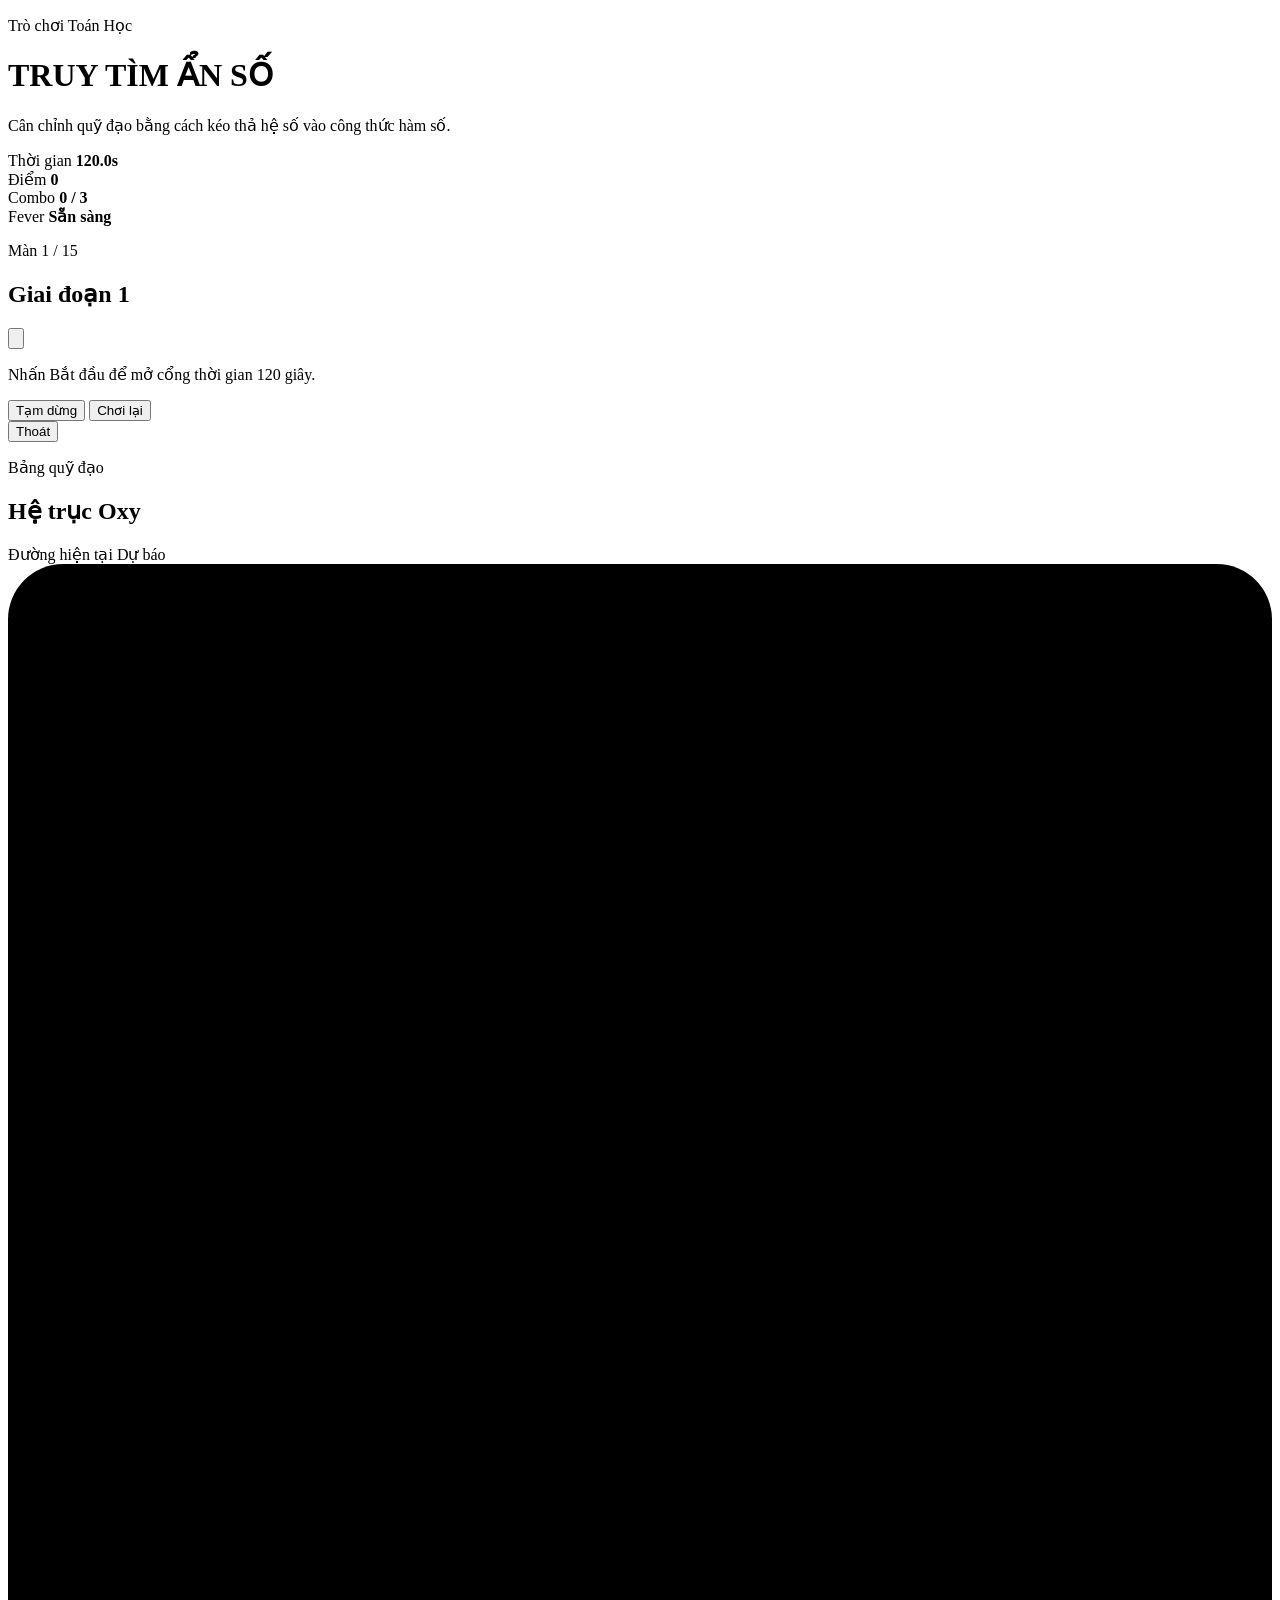
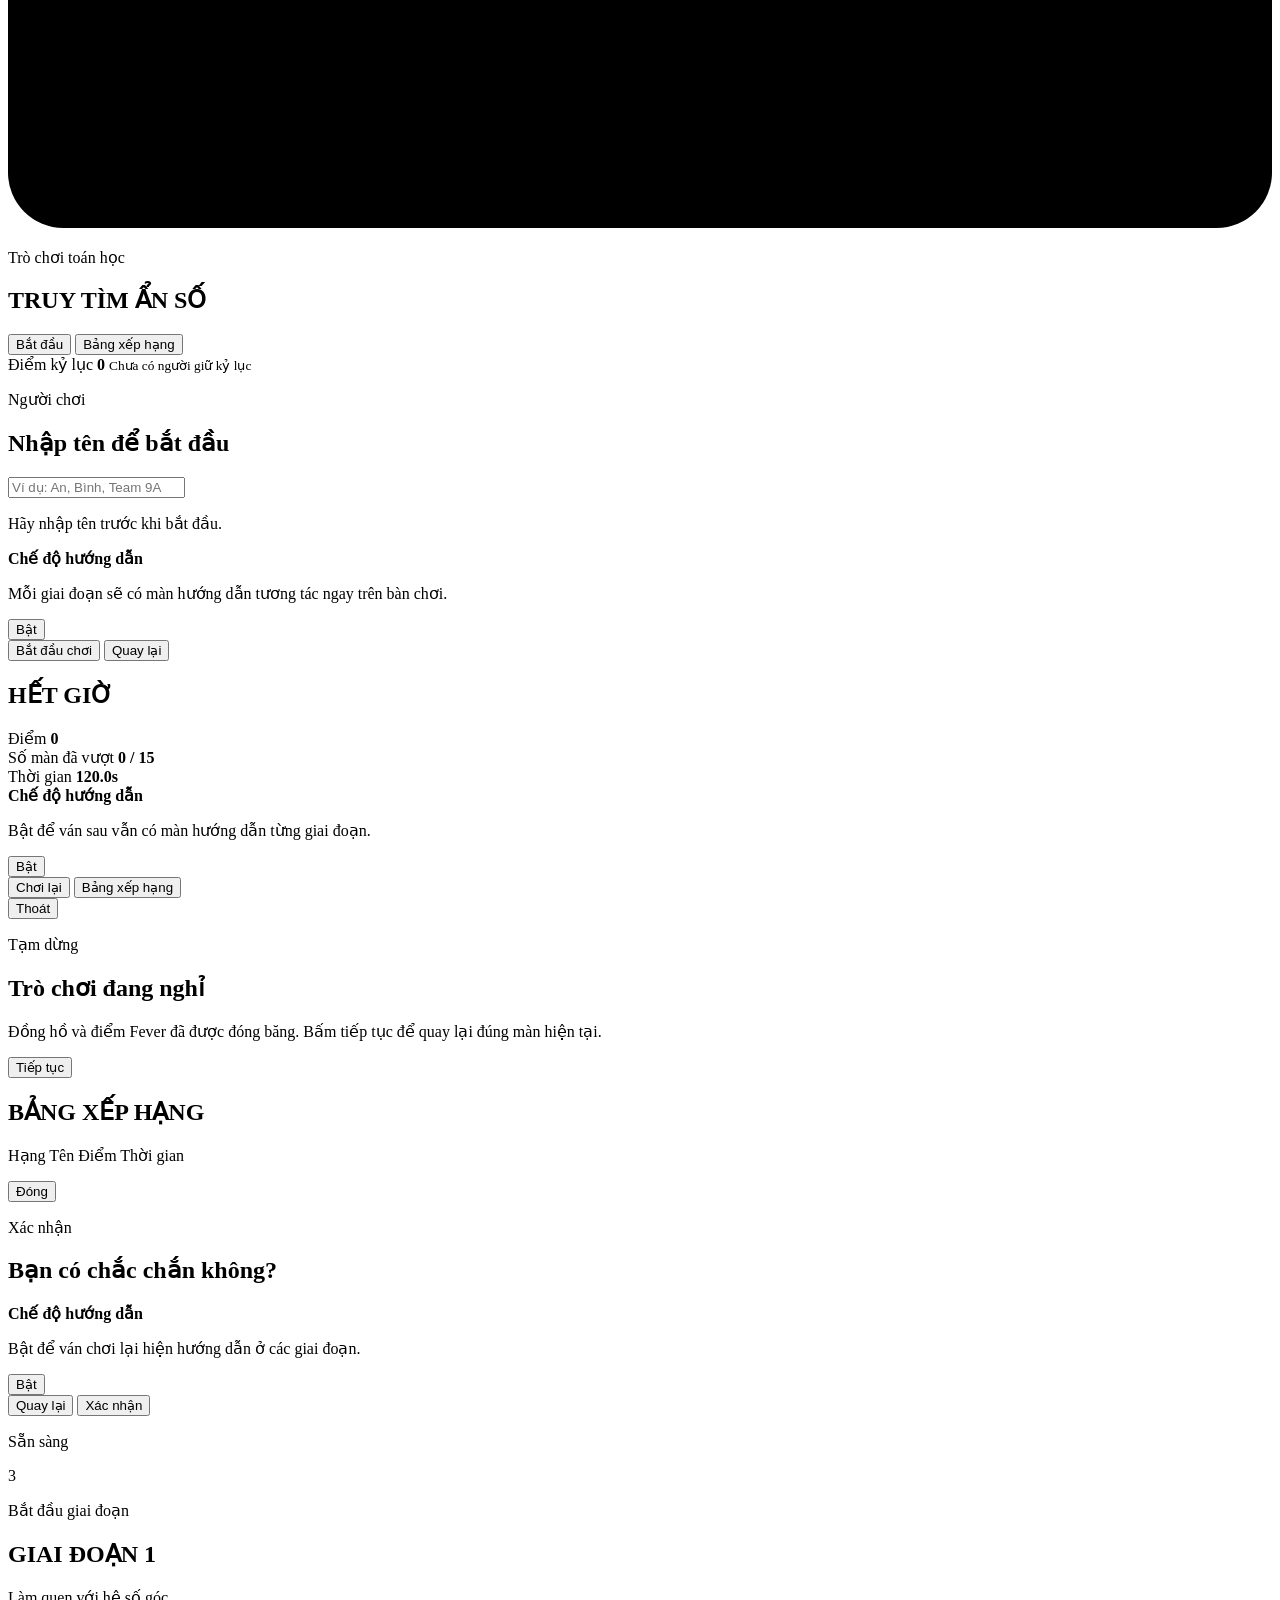
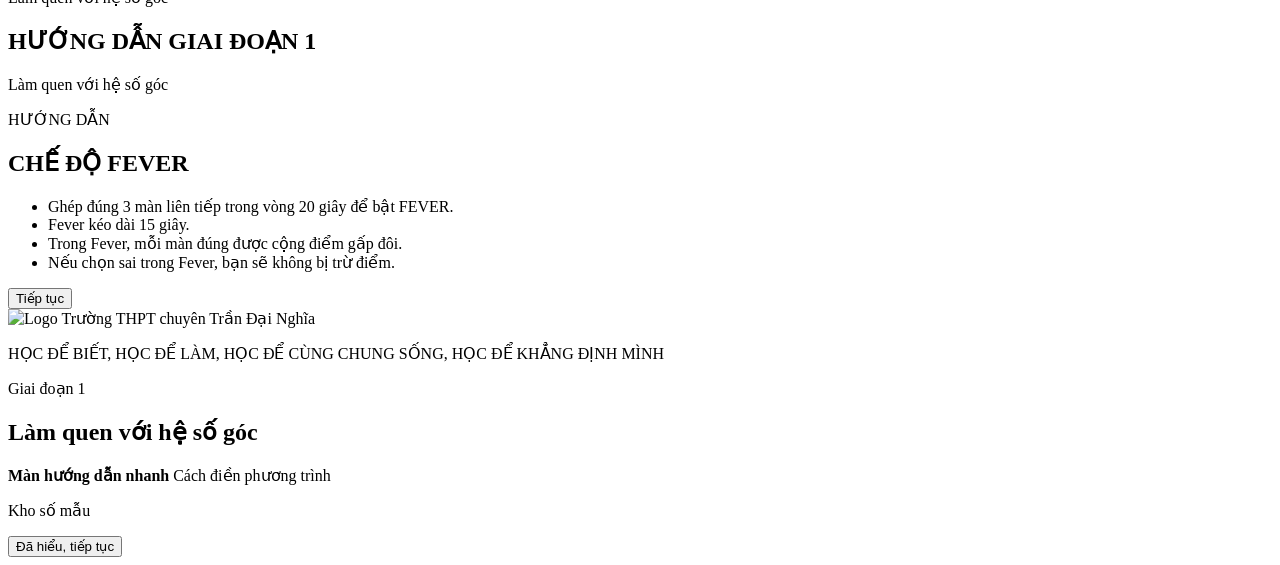
==== Dang/index.html @ ca114b45 "Update tutorial and instructional text in HTML" ====
<!DOCTYPE html>
<html lang="vi">
<head>
  <meta charset="UTF-8">
  <meta name="viewport" content="width=device-width, initial-scale=1.0">
  <title>Truy tìm ẩn số</title>
  <link rel="stylesheet" href="styles.css">
</head>
<body>
  <div class="app-shell" id="app">
    <header class="topbar">
      <div class="brand">
        <p class="eyebrow">Trò chơi Toán Học</p>
        <h1>TRUY TÌM ẨN SỐ</h1>
        <p class="subtitle">Cân chỉnh quỹ đạo bằng cách kéo thả hệ số vào công thức hàm số.</p>
      </div>

      <div class="hud">
        <div class="hud-card">
          <span class="hud-label">Thời gian</span>
          <strong id="timeValue">120.0s</strong>
        </div>
        <div class="hud-card">
          <span class="hud-label">Điểm</span>
          <strong id="scoreValue">0</strong>
        </div>
        <div class="hud-card">
          <span class="hud-label">Combo</span>
          <strong id="comboValue">0 / 3</strong>
        </div>
        <div class="hud-card fever-card" id="feverCard">
          <span class="hud-label">Fever</span>
          <strong id="feverValue">Sẵn sàng</strong>
        </div>
      </div>
    </header>

    <main class="game-layout">
      <section class="control-panel">
        <div class="panel-card formula-card">
          <div class="section-head">
            <p class="section-kicker" id="levelBadge">Màn 1 / 15</p>
            <h2 id="stageTitle">Giai đoạn 1</h2>
          </div>

          <p class="instruction" id="levelInstruction"></p>

          <div class="formula-board">
            <div class="formula-area" id="formulaArea" aria-live="polite"></div>
            <button class="secondary-btn formula-reset-btn" id="resetBtn" type="button" aria-label="Reset hàm số">
              <svg class="reset-icon" viewBox="0 0 100 100" aria-hidden="true">
                <circle cx="50" cy="50" r="46" class="reset-icon-disc" />
                <path d="M68 24A31 31 0 0 0 22 45" class="reset-icon-arc" />
                <path d="M17 31L12 57 37 45Z" class="reset-icon-head" />
                <path d="M32 76A31 31 0 0 0 78 55" class="reset-icon-arc" />
                <path d="M83 69L88 43 63 55Z" class="reset-icon-head" />
              </svg>
            </button>
          </div>

          <p class="status-line" id="statusLine">Nhấn Bắt đầu để mở cổng thời gian 120 giây.</p>
        </div>

        <div class="panel-card palette-card">
          <div class="palette-grid" id="palette" aria-label="Các số để kéo thả"></div>
        </div>

        <div class="side-actions" aria-label="Điều khiển trò chơi">
          <div class="side-actions-row">
            <button class="secondary-btn side-action-btn" id="pauseBtn" type="button">Tạm dừng</button>
            <button class="secondary-btn side-action-btn" id="gameRestartBtn" type="button">Chơi lại</button>
          </div>
          <button class="secondary-btn side-action-btn danger-btn" id="homeBtn" type="button">Thoát</button>
        </div>
      </section>

      <section class="graph-panel">
        <div class="graph-header">
          <div>
            <p class="section-kicker">Bảng quỹ đạo</p>
            <h2>Hệ trục Oxy</h2>
          </div>
          <div class="graph-legend">
            <span><i class="legend-swatch current"></i>Đường hiện tại</span>
            <span><i class="legend-swatch preview"></i>Dự báo</span>
          </div>
        </div>

        <div class="graph-frame">
          <svg id="graph" viewBox="0 0 640 640" role="img" aria-label="Đồ thị hàm số">
            <defs>
              <clipPath id="graphClip">
                <rect x="0" y="0" width="640" height="640" rx="28"></rect>
              </clipPath>
            </defs>
            <rect class="graph-backdrop" x="0" y="0" width="640" height="640" rx="28"></rect>
            <g id="gridLayer" clip-path="url(#graphClip)"></g>
            <g id="decorLayer" clip-path="url(#graphClip)"></g>
            <path id="previewPath" class="preview-path" clip-path="url(#graphClip)"></path>
            <path id="curvePath" class="curve-path" clip-path="url(#graphClip)"></path>
          </svg>
        </div>
      </section>
    </main>
  </div>

  <div class="score-banner" id="scoreBanner" aria-live="polite"></div>

  <div class="overlay is-visible" id="startOverlay" aria-hidden="false">
    <div class="overlay-card start-screen large-overlay-card">
      <p class="section-kicker">Trò chơi toán học</p>
      <h2>TRUY TÌM ẨN SỐ</h2>

      <div class="start-layout">
        <div class="start-actions">
          <button class="primary-btn long-btn" id="startBtn" type="button">Bắt đầu</button>
          <button class="secondary-btn long-btn" id="leaderboardBtn" type="button">Bảng xếp hạng</button>
        </div>

        <div class="hero-stats">
          <div class="hero-stat-card">
            <span>Điểm kỷ lục</span>
            <strong id="recordScore">0</strong>
            <small id="recordOwner">Chưa có người giữ kỷ lục</small>
          </div>
        </div>
      </div>
    </div>
  </div>

  <div class="overlay" id="nameOverlay" aria-hidden="true">
    <div class="overlay-card name-screen large-overlay-card centered-overlay">
      <p class="section-kicker">Người chơi</p>
      <h2>Nhập tên để bắt đầu</h2>

      <input class="name-input" id="playerNameInput" type="text" maxlength="24" autocomplete="nickname" placeholder="Ví dụ: An, Bình, Team 9A">
      <p class="input-error" id="nameError">Hãy nhập tên trước khi bắt đầu.</p>

      <div class="tutorial-toggle-card" aria-label="Chế độ hướng dẫn">
        <div class="tutorial-toggle-copy">
          <strong>Chế độ hướng dẫn</strong>
          <p id="tutorialModeHint">Mỗi giai đoạn sẽ có màn hướng dẫn tương tác ngay trên bàn chơi.</p>
        </div>
        <button class="tutorial-toggle-btn" id="tutorialModeBtn" type="button" aria-pressed="true" aria-label="Tắt chế độ hướng dẫn">Bật</button>
      </div>

      <div class="overlay-actions stacked-buttons">
        <button class="primary-btn long-btn" id="confirmStartBtn" type="button">Bắt đầu chơi</button>
        <button class="secondary-btn long-btn" id="nameBackBtn" type="button">Quay lại</button>
      </div>
    </div>
  </div>

  <div class="overlay" id="endOverlay" aria-hidden="true">
    <div class="overlay-card end-screen large-overlay-card centered-overlay">
      <h2 id="endTitle">HẾT GIỜ</h2>
      <p id="endSummary"></p>
      <div class="end-stats">
        <div>
          <span>Điểm</span>
          <strong id="finalScore">0</strong>
        </div>
        <div>
          <span>Số màn đã vượt</span>
          <strong id="finalSolved">0 / 15</strong>
        </div>
        <div>
          <span>Thời gian</span>
          <strong id="finalTime">120.0s</strong>
        </div>
      </div>
      <div class="tutorial-toggle-card end-tutorial-toggle" aria-label="Chế độ hướng dẫn sau ván chơi">
        <div class="tutorial-toggle-copy">
          <strong>Chế độ hướng dẫn</strong>
          <p id="endTutorialModeHint">Bật để ván sau vẫn có màn hướng dẫn từng giai đoạn.</p>
        </div>
        <button class="tutorial-toggle-btn" id="endTutorialModeBtn" type="button" aria-pressed="true" aria-label="Tắt chế độ hướng dẫn">Bật</button>
      </div>
      <div class="overlay-actions end-actions">
        <div class="end-actions-row">
          <button class="primary-btn long-btn" id="restartBtn" type="button">Chơi lại</button>
          <button class="secondary-btn long-btn" id="endLeaderboardBtn" type="button">Bảng xếp hạng</button>
        </div>
        <button class="secondary-btn long-btn danger-btn" id="endExitBtn" type="button">Thoát</button>
      </div>
    </div>
  </div>

  <div class="overlay" id="pauseOverlay" aria-hidden="true">
    <div class="overlay-card pause-screen centered-overlay">
      <p class="section-kicker">Tạm dừng</p>
      <h2>Trò chơi đang nghỉ</h2>
      <p>Đồng hồ và điểm Fever đã được đóng băng. Bấm tiếp tục để quay lại đúng màn hiện tại.</p>
      <button class="primary-btn" id="resumeBtn" type="button">Tiếp tục</button>
    </div>
  </div>

  <div class="overlay leaderboard-overlay" id="leaderboardOverlay" aria-hidden="true">
    <div class="overlay-card leaderboard-screen large-overlay-card centered-overlay">
      <h2>BẢNG XẾP HẠNG</h2>
      <div class="leaderboard-head" aria-hidden="true">
        <span>Hạng</span>
        <span>Tên</span>
        <span>Điểm</span>
        <span>Thời gian</span>
      </div>
      <ol class="leaderboard-list" id="leaderboardList"></ol>
      <div class="overlay-actions">
        <button class="secondary-btn" id="closeLeaderboardBtn" type="button">Đóng</button>
      </div>
    </div>
  </div>

  <div class="overlay" id="confirmOverlay" aria-hidden="true">
    <div class="overlay-card confirm-screen large-overlay-card centered-overlay">
      <p class="section-kicker" id="confirmKicker">Xác nhận</p>
      <h2 id="confirmTitle">Bạn có chắc chắn không?</h2>
      <p id="confirmMessage"></p>
      <div class="tutorial-toggle-card confirm-tutorial-toggle is-hidden" id="confirmTutorialToggleCard" aria-label="Chế độ hướng dẫn khi chơi lại">
        <div class="tutorial-toggle-copy">
          <strong>Chế độ hướng dẫn</strong>
          <p id="confirmTutorialModeHint">Bật để ván chơi lại hiện hướng dẫn ở các giai đoạn.</p>
        </div>
        <button class="tutorial-toggle-btn" id="confirmTutorialModeBtn" type="button" aria-pressed="true" aria-label="Tắt chế độ hướng dẫn">Bật</button>
      </div>
      <div class="overlay-actions confirm-actions">
        <button class="secondary-btn long-btn" id="confirmCancelBtn" type="button">Quay lại</button>
        <button class="primary-btn long-btn" id="confirmAcceptBtn" type="button">Xác nhận</button>
      </div>
    </div>
  </div>

  <div class="overlay countdown-overlay" id="countdownOverlay" aria-hidden="true">
    <div class="countdown-card">
      <p class="section-kicker">Sẵn sàng</p>
      <div class="countdown-number" id="countdownValue">3</div>
      <p class="countdown-name" id="countdownName"></p>
    </div>
  </div>

  <div class="overlay stage-intro-overlay" id="stageIntroOverlay" aria-hidden="true">
    <div class="stage-intro-card">
      <p class="section-kicker">Bắt đầu giai đoạn</p>
      <h2 id="stageIntroTitle">GIAI ĐOẠN 1</h2>
      <p class="stage-intro-subtitle" id="stageIntroSubtitle">Làm quen với hệ số góc</p>
      <p class="stage-intro-lead" id="stageIntroLead"></p>
    </div>
  </div>

  <div class="overlay tutorial-stage-banner-overlay" id="tutorialStageBannerOverlay" aria-hidden="true">
    <div class="tutorial-stage-banner">
      <h2 id="tutorialStageBannerTitle">HƯỚNG DẪN GIAI ĐOẠN 1</h2>
      <p id="tutorialStageBannerSubtitle">Làm quen với hệ số góc</p>
    </div>
  </div>

  <div class="overlay fever-info-overlay" id="feverInfoOverlay" aria-hidden="true">
    <div class="overlay-card fever-info-card large-overlay-card centered-overlay">
      <p class="section-kicker">HƯỚNG DẪN</p>
      <h2>CHẾ ĐỘ FEVER</h2>
      <p class="fever-info-lead" id="feverInfoLead"></p>
      <ul class="overlay-list fever-info-list">
        <li id="feverInfoTrigger">Ghép đúng 3 màn liên tiếp trong vòng 20 giây để bật FEVER.</li>
        <li id="feverInfoDuration">Fever kéo dài 15 giây.</li>
        <li>Trong Fever, mỗi màn đúng được cộng điểm gấp đôi.</li>
        <li>Nếu chọn sai trong Fever, bạn sẽ không bị trừ điểm.</li>
      </ul>
      <div class="overlay-actions">
        <button class="primary-btn long-btn" id="feverInfoContinueBtn" type="button">Tiếp tục</button>
      </div>
    </div>
  </div>

  <div class="tutorial-hint-layer" id="tutorialHintLayer" aria-hidden="true">
    <div class="tutorial-hint-bubble" id="tutorialHintBubble">
      <span id="tutorialHintText"></span>
    </div>
    <div class="tutorial-hint-ghost" id="tutorialHintGhost" aria-hidden="true"></div>
  </div>

  <div class="screen-flash-overlay" id="screenFlashOverlay" aria-hidden="true"></div>

  <aside class="school-banner" aria-label="Thông điệp giáo dục">
    <img
      class="school-banner__logo"
      src="tran-dai-nghia-logo.png"
      alt="Logo Trường THPT chuyên Trần Đại Nghĩa"
    >
    <p class="school-banner__text">HỌC ĐỂ BIẾT, HỌC ĐỂ LÀM, HỌC ĐỂ CÙNG CHUNG SỐNG, HỌC ĐỂ KHẲNG ĐỊNH MÌNH</p>
  </aside>

  <div class="overlay tutorial-overlay" id="tutorialOverlay" aria-hidden="true">
    <div class="overlay-card tutorial-screen large-overlay-card">
      <p class="section-kicker" id="tutorialStageKicker">Giai đoạn 1</p>
      <h2 id="tutorialTitle">Làm quen với hệ số góc</h2>
      <p class="tutorial-lead" id="tutorialLead"></p>

      <div class="tutorial-demo-card">
        <div class="tutorial-demo-head">
          <strong>Màn hướng dẫn nhanh</strong>
          <span id="tutorialFormulaLabel">Cách điền phương trình</span>
        </div>

        <div class="tutorial-playground" id="tutorialPlayground">
          <div class="tutorial-callout" id="tutorialCallout">
            <span id="tutorialCalloutText"></span>
          </div>

          <div class="formula-board tutorial-formula-board">
            <div class="formula-area tutorial-formula-area" id="tutorialFormulaArea"></div>
          </div>

          <div class="tutorial-palette-wrap">
            <p class="tutorial-palette-label">Kho số mẫu</p>
            <div class="palette-grid tutorial-palette" id="tutorialPalette" aria-hidden="true"></div>
          </div>

          <div class="tutorial-ghost-chip" id="tutorialGhostChip" aria-hidden="true"></div>
        </div>
      </div>

      <div class="overlay-actions">
        <button class="primary-btn long-btn" id="tutorialContinueBtn" type="button">Đã hiểu, tiếp tục</button>
      </div>
    </div>
  </div>

  <script src="script.js"></script>
</body>
</html>
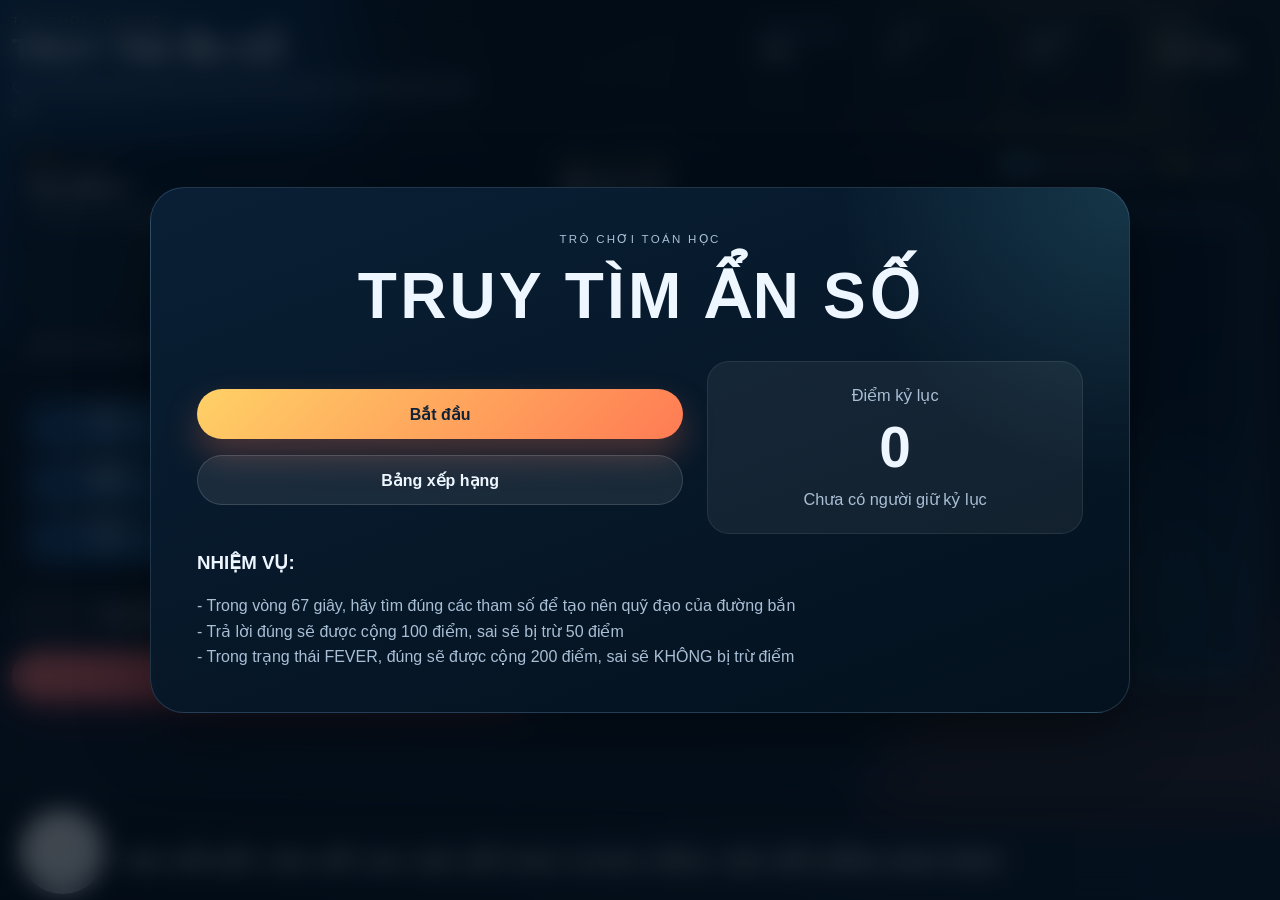
==== commit b52ff1c2: "Update task instructions and fever mode descriptions" ====
--- a/Dang/index.html
+++ b/Dang/index.html
@@ -125,6 +125,11 @@
           </div>
         </div>
       </div>
+      
+      <h3>NHIỆM VỤ:</h3>
+      <p class="general-information">- Trong vòng 67 giây, hãy tìm đúng các tham số để tạo nên quỹ đạo của đường bắn</p>
+      <p class="general-information">- Trả lời đúng sẽ được cộng 100 điểm, sai sẽ bị trừ 50 điểm</p>
+      <p class="general-information">- Trong trạng thái FEVER, đúng sẽ được cộng 200 điểm, sai sẽ KHÔNG bị trừ điểm</p>
     </div>
   </div>
 
@@ -257,13 +262,13 @@
   <div class="overlay fever-info-overlay" id="feverInfoOverlay" aria-hidden="true">
     <div class="overlay-card fever-info-card large-overlay-card centered-overlay">
       <p class="section-kicker">HƯỚNG DẪN</p>
-      <h2>CHẾ ĐỘ FEVER</h2>
+      <h2>TRẠNG THÁI FEVER</h2>
       <p class="fever-info-lead" id="feverInfoLead"></p>
       <ul class="overlay-list fever-info-list">
         <li id="feverInfoTrigger">Ghép đúng 3 màn liên tiếp trong vòng 20 giây để bật FEVER.</li>
         <li id="feverInfoDuration">Fever kéo dài 15 giây.</li>
-        <li>Trong Fever, mỗi màn đúng được cộng điểm gấp đôi.</li>
-        <li>Nếu chọn sai trong Fever, bạn sẽ không bị trừ điểm.</li>
+        <li>Trong FEVER, mỗi màn đúng được cộng điểm gấp đôi.</li>
+        <li>Nếu chọn sai trong FEVER, bạn sẽ không bị trừ điểm.</li>
       </ul>
       <div class="overlay-actions">
         <button class="primary-btn long-btn" id="feverInfoContinueBtn" type="button">Tiếp tục</button>
--- a/Dang/styles.css
+++ b/Dang/styles.css
@@ -0,0 +1,2144 @@
+:root {
+  --bg-top: #04121f;
+  --bg-bottom: #10263d;
+  --panel: rgba(7, 24, 40, 0.74);
+  --panel-border: rgba(159, 204, 255, 0.18);
+  --text: #eef6ff;
+  --muted: #a9bfd6;
+  --accent: #6fe7ff;
+  --accent-warm: #ffd166;
+  --accent-hot: #ff7b54;
+  --success: #7dffb2;
+  --danger: #ff8d8d;
+  --shadow: 0 24px 70px rgba(0, 0, 0, 0.36);
+  --grid: rgba(142, 190, 255, 0.1);
+  --axis: rgba(214, 234, 255, 0.55);
+  --curve: #7ee6ff;
+  --preview: #ffd166;
+  --chip-1: #153f6e;
+  --chip-2: #1f5e95;
+  --footer-banner-height: 75px;
+  --footer-logo-size: 68px;
+  --footer-logo-lift: -8px;
+}
+
+* {
+  box-sizing: border-box;
+}
+
+html,
+body {
+  margin: 0;
+  min-height: 100%;
+}
+
+body {
+  font-family: "Candara", "Trebuchet MS", "Segoe UI", sans-serif;
+  color: var(--text);
+  background:
+    radial-gradient(circle at top left, rgba(58, 160, 255, 0.22), transparent 32%),
+    radial-gradient(circle at 85% 12%, rgba(255, 209, 102, 0.18), transparent 20%),
+    linear-gradient(155deg, var(--bg-top), var(--bg-bottom));
+  min-height: 100vh;
+  overflow-x: hidden;
+  overflow-y: auto;
+  scroll-padding-top: 12px;
+  scroll-padding-bottom: calc(var(--footer-banner-height) + 36px);
+}
+
+body::before,
+body::after {
+  content: "";
+  position: fixed;
+  width: 34rem;
+  height: 34rem;
+  border-radius: 50%;
+  filter: blur(24px);
+  pointer-events: none;
+  z-index: 0;
+}
+
+body::before {
+  top: -12rem;
+  left: -12rem;
+  background: rgba(43, 135, 255, 0.15);
+}
+
+body::after {
+  bottom: -14rem;
+  right: -8rem;
+  background: rgba(255, 123, 84, 0.14);
+}
+
+body.is-dragging {
+  cursor: grabbing;
+}
+
+body.fever-active {
+  background:
+    radial-gradient(circle at top left, rgba(255, 118, 76, 0.26), transparent 30%),
+    radial-gradient(circle at 80% 8%, rgba(255, 209, 102, 0.28), transparent 22%),
+    linear-gradient(155deg, #2b1022, #12253c);
+}
+
+body.tutorial-active {
+  background:
+    radial-gradient(circle at top left, rgba(96, 180, 255, 0.28), transparent 34%),
+    radial-gradient(circle at 82% 14%, rgba(255, 223, 145, 0.18), transparent 24%),
+    linear-gradient(155deg, #10283f, #1b3f5f);
+  color: var(--text);
+}
+
+.app-shell {
+  position: relative;
+  z-index: 1;
+  width: min(1340px, calc(100vw - 24px));
+  margin: 0 auto;
+  min-height: calc(100vh - var(--footer-banner-height));
+  padding: 10px 0 calc(var(--footer-banner-height) + 36px);
+  display: grid;
+  grid-template-rows: auto minmax(0, 1fr);
+  gap: 12px;
+}
+
+.school-banner {
+  position: fixed;
+  left: 0;
+  right: 0;
+  bottom: 0;
+  height: var(--footer-banner-height);
+  padding: 3px 20px;
+  display: flex;
+  align-items: center;
+  gap: 18px;
+  background:
+    linear-gradient(90deg, rgba(4, 18, 31, 0.98), rgba(16, 38, 61, 0.96));
+  box-shadow: 0 -18px 30px rgba(0, 0, 0, 0.34);
+  backdrop-filter: blur(16px);
+  overflow: visible;
+  z-index: 40;
+}
+
+.school-banner__logo,
+.school-banner__text {
+  position: relative;
+  z-index: 1;
+}
+
+.school-banner__logo {
+  width: 85px;
+  height: 85px;
+  flex: 0 0 auto;
+  object-fit: contain;
+  margin-top: var(--footer-logo-lift);
+  margin-bottom: 15px;
+  padding: 3px;
+  border-radius: 50%;
+  background: radial-gradient(circle at 35% 30%, rgba(255, 255, 255, 0.98), rgba(221, 236, 255, 0.92));
+  box-shadow: 0 12px 24px rgba(0, 0, 0, 0.22);
+}
+
+.school-banner__text {
+  margin: 0;
+  color: #f4fbff;
+  font-size: clamp(0.92rem, 2.45vw, 1.16rem);
+  font-weight: 800;
+  letter-spacing: 0.075em;
+  line-height: 1.08;
+  text-transform: uppercase;
+  text-shadow: 0 0 18px rgba(111, 231, 255, 0.12);
+}
+
+.topbar {
+  position: sticky;
+  top: 0;
+  z-index: 30;
+  display: flex;
+  gap: 14px;
+  align-items: stretch;
+  justify-content: space-between;
+  margin-bottom: 0;
+  padding: 8px 0 10px;
+  backdrop-filter: blur(12px);
+}
+
+.brand {
+  max-width: 460px;
+}
+
+.eyebrow,
+.section-kicker {
+  margin: 0;
+  text-transform: uppercase;
+  letter-spacing: 0.2em;
+  font-size: 0.72rem;
+  color: var(--accent-warm);
+}
+
+.brand h1,
+.graph-header h2,
+.section-head h2 {
+  margin: 8px 0 10px;
+  font-size: clamp(1.7rem, 2.5vw, 2.8rem);
+  line-height: 0.95;
+}
+
+.brand h1 {
+  font-size: clamp(2rem, 2.9vw, 3.2rem);
+  text-transform: uppercase;
+  letter-spacing: 0.04em;
+}
+
+.section-head h2,
+.graph-header h2 {
+  font-size: 1.2rem;
+}
+
+.subtitle,
+.instruction,
+.stage-description,
+.hint-text,
+.status-line,
+.overlay-card p,
+.overlay-card li {
+  margin: 0;
+  color: var(--muted);
+  line-height: 1.6;
+}
+
+.hud {
+  display: grid;
+  grid-template-columns: repeat(4, minmax(116px, 1fr));
+  gap: 10px;
+  min-width: min(520px, 100%);
+}
+
+.hud-card,
+.panel-card,
+.graph-panel,
+.overlay-card {
+  background: var(--panel);
+  border: 1px solid var(--panel-border);
+  box-shadow: var(--shadow);
+  backdrop-filter: blur(16px);
+}
+
+.hud-card {
+  border-radius: 18px;
+  padding: 12px 14px;
+  display: flex;
+  flex-direction: column;
+  gap: 6px;
+}
+
+.hud-label {
+  font-size: 0.8rem;
+  text-transform: uppercase;
+  letter-spacing: 0.12em;
+  color: var(--muted);
+}
+
+.hud-card strong {
+  font-size: 1.08rem;
+}
+
+.fever-card {
+  position: relative;
+  overflow: hidden;
+}
+
+.fever-card::after {
+  content: "";
+  position: absolute;
+  inset: -40%;
+  background: linear-gradient(120deg, transparent, rgba(255, 209, 102, 0.14), transparent);
+  transform: translateX(-55%);
+  transition: transform 0.5s ease;
+}
+
+body.fever-active .fever-card::after {
+  transform: translateX(55%);
+}
+
+.game-layout {
+  display: grid;
+  grid-template-columns: 520px minmax(0, 1fr);
+  gap: 12px;
+  height: auto;
+  min-height: 0;
+  align-items: stretch;
+}
+
+.control-panel {
+  display: flex;
+  flex-direction: column;
+  gap: 12px;
+  height: auto;
+  min-height: 0;
+  max-width: 520px;
+}
+
+.panel-card,
+.graph-panel {
+  border-radius: 26px;
+}
+
+.panel-card {
+  padding: 16px;
+}
+
+.palette-card {
+  padding: 14px;
+}
+
+.section-head {
+  display: flex;
+  flex-direction: column;
+  gap: 4px;
+  margin-bottom: -13px;
+}
+
+.section-head.compact h2 {
+  font-size: 1.25rem;
+  margin-bottom: 0;
+}
+
+.formula-card {
+  display: flex;
+  flex-direction: column;
+  gap: 12px;
+}
+
+.tutorial-board-label {
+  display: none;
+  align-self: center;
+  margin: -2px 0 2px;
+  padding: 6px 14px;
+  border-radius: 999px;
+  background: rgba(255, 209, 102, 0.28);
+  color: #15324b;
+  font-size: 0.82rem;
+  font-weight: 900;
+  letter-spacing: 0.12em;
+  text-transform: uppercase;
+}
+
+body.tutorial-active .tutorial-board-label {
+  display: inline-flex;
+}
+
+.formula-board {
+  background:
+    linear-gradient(145deg, rgba(111, 231, 255, 0.08), rgba(255, 209, 102, 0.06)),
+    rgba(4, 18, 31, 0.58);
+  border: 1px solid rgba(120, 210, 255, 0.16);
+  border-radius: 18px;
+  padding: 12px 14px;
+  min-height: 72px;
+  display: flex;
+  align-items: center;
+  justify-content: space-between;
+  gap: 12px;
+  overflow: hidden;
+}
+
+.formula-area {
+  flex: 1;
+  min-width: 0;
+  display: flex;
+  align-items: center;
+  justify-content: center;
+}
+
+.formula-line {
+  display: flex;
+  align-items: center;
+  flex-wrap: nowrap;
+  justify-content: center;
+  gap: 10px;
+  font-size: clamp(1.35rem, 2vw, 1.9rem);
+  font-weight: 700;
+  white-space: nowrap;
+}
+
+.formula-token {
+  color: var(--text);
+}
+
+.formula-line sup {
+  font-size: 0.56em;
+}
+
+.drop-slot {
+  appearance: none;
+  border: 1px dashed rgba(111, 231, 255, 0.5);
+  background: rgba(3, 20, 38, 0.82);
+  color: var(--accent);
+  border-radius: 14px;
+  min-width: 64px;
+  height: 46px;
+  font: inherit;
+  padding: 0 16px;
+  cursor: pointer;
+  transition: transform 0.16s ease, border-color 0.16s ease, box-shadow 0.16s ease, color 0.16s ease;
+}
+
+.drop-slot:hover,
+.drop-slot:focus-visible {
+  transform: translateY(-2px);
+  border-color: rgba(255, 209, 102, 0.72);
+  outline: none;
+}
+
+.drop-slot.filled {
+  color: var(--text);
+  border-style: solid;
+  background: linear-gradient(160deg, rgba(56, 127, 216, 0.76), rgba(18, 72, 130, 0.9));
+  box-shadow: 0 14px 24px rgba(30, 99, 179, 0.3);
+}
+
+.drop-slot.previewing {
+  color: #111c28;
+  background: linear-gradient(145deg, rgba(255, 209, 102, 0.95), rgba(255, 154, 92, 0.94));
+  border-color: rgba(255, 230, 168, 0.95);
+  box-shadow: 0 14px 30px rgba(255, 155, 92, 0.24);
+}
+
+.action-row {
+  display: flex;
+  align-items: center;
+  justify-content: center;
+  gap: 10px;
+  flex-wrap: nowrap;
+}
+
+.formula-reset-btn {
+  width: 62px;
+  min-width: 62px;
+  height: 62px;
+  padding: 0;
+  border-radius: 50%;
+  display: inline-flex;
+  align-items: center;
+  justify-content: center;
+  background: transparent;
+  border: none;
+  box-shadow: none;
+}
+
+.formula-reset-btn:hover,
+.formula-reset-btn:focus-visible {
+  filter: brightness(1.06);
+}
+
+.reset-icon {
+  width: 100%;
+  height: 100%;
+  display: block;
+  filter: drop-shadow(0 6px 10px rgba(0, 0, 0, 0.26));
+}
+
+.reset-icon-disc {
+  fill: #05080d;
+}
+
+.reset-icon-arc {
+  fill: none;
+  stroke: #ffffff;
+  stroke-width: 11;
+  stroke-linecap: round;
+}
+
+.reset-icon-head {
+  fill: #ffffff;
+}
+
+.side-actions {
+  display: flex;
+  flex-direction: column;
+  gap: 12px;
+}
+
+.side-actions-row {
+  display: grid;
+  grid-template-columns: repeat(2, minmax(0, 1fr));
+  gap: 10px;
+}
+
+.secondary-btn,
+.primary-btn {
+  border: none;
+  border-radius: 999px;
+  padding: 12px 18px;
+  font: inherit;
+  font-weight: 700;
+  cursor: pointer;
+  transition: transform 0.18s ease, box-shadow 0.18s ease, filter 0.18s ease;
+}
+
+.secondary-btn {
+  background: rgba(255, 255, 255, 0.08);
+  color: var(--text);
+  border: 1px solid rgba(255, 255, 255, 0.14);
+}
+
+.primary-btn {
+  background: linear-gradient(135deg, var(--accent-warm), var(--accent-hot));
+  color: #102336;
+  box-shadow: 0 16px 34px rgba(255, 123, 84, 0.28);
+}
+
+.secondary-btn:hover,
+.primary-btn:hover {
+  transform: translateY(-2px);
+  filter: brightness(1.04);
+}
+
+.danger-btn {
+  background: linear-gradient(135deg, #ff7d7d, #d83a58);
+  color: #fff;
+  border: 1px solid rgba(255, 173, 173, 0.2);
+  box-shadow: 0 16px 34px rgba(216, 58, 88, 0.28);
+}
+
+.long-btn,
+.side-action-btn {
+  width: 100%;
+  min-height: 56px;
+  display: inline-flex;
+  align-items: center;
+  justify-content: center;
+  text-align: center;
+}
+
+.palette-grid {
+  display: grid;
+  grid-template-columns: repeat(3, minmax(0, 1fr));
+  gap: 8px;
+}
+
+.number-chip {
+  border: 1px solid rgba(145, 217, 255, 0.18);
+  border-radius: 16px;
+  background:
+    radial-gradient(circle at top, rgba(255, 255, 255, 0.22), transparent 48%),
+    linear-gradient(160deg, var(--chip-1), var(--chip-2));
+  color: var(--text);
+  min-height: 54px;
+  display: flex;
+  align-items: center;
+  justify-content: center;
+  font-size: 1.1rem;
+  font-weight: 700;
+  box-shadow: inset 0 1px 0 rgba(255, 255, 255, 0.08);
+  cursor: grab;
+  user-select: none;
+  touch-action: none;
+  transition: transform 0.18s ease, border-color 0.18s ease, box-shadow 0.18s ease;
+}
+
+.number-chip:hover {
+  transform: translateY(-3px) scale(1.01);
+  border-color: rgba(255, 209, 102, 0.42);
+  box-shadow: 0 16px 28px rgba(0, 0, 0, 0.22);
+}
+
+.number-chip:active {
+  cursor: grabbing;
+}
+
+.status-line {
+  min-height: 24px;
+}
+
+.status-line.success {
+  color: var(--success);
+}
+
+.status-line.fever {
+  color: var(--accent-warm);
+}
+
+.status-line.warning {
+  color: var(--danger);
+}
+
+body.tutorial-active .hud-card,
+body.tutorial-active .panel-card,
+body.tutorial-active .graph-panel {
+  background: rgba(18, 47, 76, 0.82);
+  border-color: rgba(132, 197, 255, 0.18);
+  box-shadow: 0 24px 52px rgba(4, 16, 29, 0.36);
+}
+
+body.tutorial-active .hud-label,
+body.tutorial-active .subtitle,
+body.tutorial-active .instruction,
+body.tutorial-active .status-line,
+body.tutorial-active .graph-legend,
+body.tutorial-active .overlay-card p,
+body.tutorial-active .overlay-card li,
+body.tutorial-active .target-label,
+body.tutorial-active .tick-label,
+body.tutorial-active .axis-label {
+  color: #bfd5ea;
+}
+
+body.tutorial-active .brand h1,
+body.tutorial-active .section-head h2,
+body.tutorial-active .graph-header h2,
+body.tutorial-active .hud-card strong {
+  color: #f4f8ff;
+}
+
+body.tutorial-active .formula-board,
+body.tutorial-active .graph-frame {
+  background:
+    radial-gradient(circle at top left, rgba(111, 231, 255, 0.12), transparent 38%),
+    linear-gradient(160deg, rgba(18, 47, 76, 0.96), rgba(8, 26, 45, 0.96));
+  border-color: rgba(132, 197, 255, 0.2);
+}
+
+body.tutorial-active .graph-backdrop {
+  fill: rgba(10, 31, 50, 0.92);
+}
+
+body.tutorial-active .grid-line {
+  stroke: rgba(143, 194, 246, 0.12);
+}
+
+body.tutorial-active .axis-line {
+  stroke: rgba(217, 236, 255, 0.45);
+}
+
+body.tutorial-active .formula-token,
+body.tutorial-active .number-chip,
+body.tutorial-active .drop-slot {
+  color: #eef6ff;
+}
+
+.score-banner {
+  position: fixed;
+  top: 26px;
+  left: 50%;
+  transform: translate(-50%, -18px);
+  min-width: 220px;
+  max-width: min(90vw, 420px);
+  padding: 14px 22px;
+  border-radius: 999px;
+  text-align: center;
+  font-weight: 800;
+  letter-spacing: 0.02em;
+  box-shadow: 0 22px 44px rgba(0, 0, 0, 0.3);
+  opacity: 0;
+  pointer-events: none;
+  z-index: 35;
+  transition: opacity 0.2s ease, transform 0.2s ease;
+}
+
+.score-banner.is-visible {
+  opacity: 1;
+  transform: translate(-50%, 0);
+}
+
+.score-banner.gain {
+  background: linear-gradient(135deg, rgba(125, 255, 178, 0.98), rgba(77, 212, 145, 0.96));
+  color: #0b1d16;
+}
+
+.score-banner.loss {
+  background: linear-gradient(135deg, rgba(255, 141, 141, 0.98), rgba(255, 95, 95, 0.96));
+  color: #2a0d0d;
+}
+
+.score-banner.fever {
+  background: linear-gradient(135deg, rgba(255, 209, 102, 0.98), rgba(255, 145, 77, 0.96));
+  color: #2c1b06;
+}
+
+.overlay-actions {
+  display: flex;
+  gap: 12px;
+  flex-wrap: wrap;
+  margin-top: 22px;
+}
+
+.stacked-buttons {
+  flex-direction: column;
+  align-items: stretch;
+}
+
+.confirm-actions {
+  width: min(100%, 560px);
+  margin-left: auto;
+  margin-right: auto;
+  justify-content: center;
+}
+
+.graph-panel {
+  padding: 16px;
+  position: relative;
+  overflow: hidden;
+  display: flex;
+  flex-direction: column;
+  height: 550px;
+  min-height: 550px;
+}
+
+.graph-panel::after {
+  content: "";
+  position: absolute;
+  inset: auto -10% -22% auto;
+  width: 28rem;
+  height: 28rem;
+  border-radius: 50%;
+  background: radial-gradient(circle, rgba(111, 231, 255, 0.12), transparent 62%);
+  pointer-events: none;
+}
+
+.graph-header {
+  display: flex;
+  align-items: flex-start;
+  justify-content: space-between;
+  gap: 12px;
+  margin-bottom: 8px;
+}
+
+.graph-legend {
+  display: flex;
+  gap: 16px;
+  align-items: center;
+  color: var(--muted);
+  font-size: 0.92rem;
+  flex-wrap: wrap;
+}
+
+.graph-legend span {
+  display: inline-flex;
+  align-items: center;
+  gap: 8px;
+}
+
+.legend-swatch {
+  width: 36px;
+  height: 6px;
+  border-radius: 999px;
+  display: inline-block;
+}
+
+.legend-swatch.current {
+  background: var(--curve);
+}
+
+.legend-swatch.preview {
+  background: linear-gradient(90deg, var(--preview), rgba(255, 209, 102, 0.2));
+  border: 1px dashed rgba(255, 209, 102, 0.6);
+}
+
+.graph-frame {
+  position: relative;
+  background:
+    radial-gradient(circle at 50% 0%, rgba(255, 209, 102, 0.1), transparent 34%),
+    linear-gradient(160deg, rgba(5, 22, 38, 0.92), rgba(11, 34, 56, 0.88));
+  border: 4px solid rgba(153, 210, 255, 0.34);
+  border-radius: 22px;
+  padding: 0;
+  flex: 1;
+  min-height: 0;
+  overflow: hidden;
+}
+
+#graph {
+  width: 100%;
+  height: 100%;
+  display: block;
+}
+
+.graph-backdrop {
+  fill: rgba(3, 12, 24, 0.78);
+  stroke: none;
+}
+
+@media (min-width: 921px) and (max-height: 940px) {
+  .app-shell {
+    gap: 10px;
+    padding-top: 8px;
+    padding-bottom: calc(var(--footer-banner-height) + 28px);
+  }
+
+  .topbar {
+    gap: 10px;
+    padding: 6px 0 8px;
+  }
+
+  .brand h1 {
+    font-size: clamp(1.72rem, 2.45vw, 2.6rem);
+  }
+
+  .subtitle {
+    line-height: 1.45;
+  }
+
+  .hud-card {
+    padding: 10px 12px;
+    gap: 4px;
+  }
+
+  .hud-card strong {
+    font-size: 1rem;
+  }
+
+  .panel-card,
+  .graph-panel {
+    padding: 14px;
+    border-radius: 22px;
+  }
+
+  .formula-card {
+    gap: 10px;
+  }
+
+  .formula-board {
+    min-height: 66px;
+    padding: 10px 12px;
+  }
+
+  .long-btn,
+  .side-action-btn {
+    min-height: 50px;
+  }
+
+  .number-chip {
+    min-height: 48px;
+    font-size: 1rem;
+  }
+}
+
+@media (min-width: 921px) and (max-height: 840px) {
+  .app-shell {
+    gap: 8px;
+    padding-bottom: calc(var(--footer-banner-height) + 24px);
+  }
+
+  .eyebrow,
+  .section-kicker {
+    font-size: 0.66rem;
+    letter-spacing: 0.17em;
+  }
+
+  .brand h1 {
+    font-size: clamp(1.56rem, 2.15vw, 2.18rem);
+    margin: 6px 0 8px;
+  }
+
+  .section-head h2,
+  .graph-header h2 {
+    font-size: 1.08rem;
+    margin: 6px 0 8px;
+  }
+
+  .hud {
+    gap: 8px;
+  }
+
+  .hud-card {
+    padding: 9px 11px;
+  }
+
+  .panel-card,
+  .graph-panel {
+    padding: 12px;
+    border-radius: 20px;
+  }
+
+  .formula-board {
+    min-height: 60px;
+    padding: 9px 11px;
+  }
+
+  .formula-line {
+    gap: 8px;
+    font-size: clamp(1.2rem, 1.7vw, 1.55rem);
+  }
+
+  .drop-slot {
+    min-width: 58px;
+    height: 42px;
+    padding: 0 12px;
+  }
+
+  .long-btn,
+  .side-action-btn {
+    min-height: 46px;
+  }
+
+  .number-chip {
+    min-height: 44px;
+    border-radius: 14px;
+    font-size: 0.96rem;
+  }
+
+  .side-actions {
+    gap: 10px;
+  }
+
+  .side-actions-row {
+    gap: 8px;
+  }
+}
+
+.grid-line {
+  stroke: var(--grid);
+  stroke-width: 1;
+}
+
+.axis-line {
+  stroke: var(--axis);
+  stroke-width: 2.6;
+}
+
+.axis-label,
+.tick-label {
+  fill: rgba(238, 246, 255, 0.68);
+  font-size: 15px;
+  font-family: "Candara", "Trebuchet MS", "Segoe UI", sans-serif;
+}
+
+.curve-path,
+.preview-path {
+  fill: none;
+  stroke-linecap: round;
+  stroke-linejoin: round;
+  filter: drop-shadow(0 10px 18px rgba(0, 0, 0, 0.24));
+}
+
+.curve-path {
+  stroke: var(--curve);
+  stroke-width: 6;
+  transition: d 0.2s ease, opacity 0.2s ease;
+}
+
+.preview-path {
+  stroke: var(--preview);
+  stroke-width: 4;
+  stroke-dasharray: 16 12;
+  opacity: 0.92;
+}
+
+.curve-solved {
+  animation: curvePulse 0.65s ease;
+}
+
+@keyframes curvePulse {
+  0% {
+    stroke-width: 6;
+    filter: drop-shadow(0 0 0 rgba(125, 255, 178, 0));
+  }
+  50% {
+    stroke-width: 10;
+    filter: drop-shadow(0 0 28px rgba(125, 255, 178, 0.46));
+  }
+  100% {
+    stroke-width: 6;
+    filter: drop-shadow(0 10px 18px rgba(0, 0, 0, 0.24));
+  }
+}
+
+.target-label {
+  fill: var(--text);
+  font-size: 16px;
+  font-weight: 700;
+  font-family: "Candara", "Trebuchet MS", "Segoe UI", sans-serif;
+}
+
+.target-star {
+  fill: #ffd166;
+  stroke: rgba(255, 246, 194, 0.88);
+  stroke-width: 1.5;
+}
+
+.target-anchor {
+  fill: rgba(111, 231, 255, 0.2);
+  stroke: rgba(111, 231, 255, 0.9);
+  stroke-width: 3;
+}
+
+.target-center {
+  fill: rgba(255, 209, 102, 0.2);
+  stroke: rgba(255, 209, 102, 0.92);
+  stroke-width: 2.6;
+}
+
+.gate-body {
+  fill: rgba(125, 255, 178, 0.1);
+  stroke: rgba(125, 255, 178, 0.72);
+  stroke-width: 3;
+  stroke-dasharray: 10 10;
+}
+
+.gate-core {
+  stroke: rgba(125, 255, 178, 0.84);
+  stroke-width: 2;
+}
+
+.drag-ghost {
+  position: fixed;
+  top: 0;
+  left: 0;
+  width: 88px;
+  height: 88px;
+  display: flex;
+  align-items: center;
+  justify-content: center;
+  border-radius: 20px;
+  background: linear-gradient(160deg, rgba(255, 209, 102, 0.95), rgba(255, 123, 84, 0.92));
+  color: #0d2030;
+  font-size: 1.7rem;
+  font-weight: 800;
+  box-shadow: 0 22px 38px rgba(0, 0, 0, 0.32);
+  pointer-events: none;
+  z-index: 25;
+}
+
+.overlay {
+  position: fixed;
+  inset: 0;
+  display: grid;
+  place-items: center;
+  padding: 24px;
+  background: rgba(2, 10, 19, 0.74);
+  backdrop-filter: blur(12px);
+  opacity: 0;
+  visibility: hidden;
+  pointer-events: none;
+  transition: opacity 0.24s ease, visibility 0.24s ease;
+  z-index: 48;
+}
+
+.overlay.is-visible {
+  opacity: 1;
+  visibility: visible;
+  pointer-events: auto;
+}
+
+.overlay-card {
+  width: min(620px, 100%);
+  border-radius: 28px;
+  padding: 32px;
+  background:
+    radial-gradient(circle at top right, rgba(111, 231, 255, 0.14), transparent 26%),
+    linear-gradient(160deg, rgba(10, 33, 56, 0.95), rgba(4, 18, 31, 0.95));
+  max-height: min(90vh, 960px);
+  overflow: auto;
+}
+
+.overlay-card h2 {
+  margin: 10px 0 12px;
+  font-size: clamp(2rem, 4vw, 3rem);
+}
+
+.stage-intro-overlay {
+  background: rgba(2, 10, 19, 0.48);
+  z-index: 50;
+}
+
+.tutorial-stage-banner-overlay {
+  background: rgba(2, 10, 19, 0.18);
+  z-index: 51;
+}
+
+.stage-intro-card {
+  width: min(760px, calc(100vw - 32px));
+  padding: 34px 30px;
+  border-radius: 32px;
+  text-align: center;
+  background:
+    radial-gradient(circle at top right, rgba(255, 209, 102, 0.16), transparent 26%),
+    linear-gradient(160deg, rgba(10, 33, 56, 0.95), rgba(4, 18, 31, 0.95));
+  border: 1px solid rgba(159, 204, 255, 0.16);
+  box-shadow: 0 28px 72px rgba(0, 0, 0, 0.38);
+}
+
+.stage-intro-card h2 {
+  margin: 8px 0;
+  font-size: clamp(2.5rem, 6vw, 4.3rem);
+  text-transform: uppercase;
+  letter-spacing: 0.1em;
+}
+
+.stage-intro-subtitle,
+.stage-intro-lead {
+  display: none;
+}
+
+.tutorial-stage-banner {
+  width: min(1040px, calc(100vw - 40px));
+  min-height: 108px;
+  padding: 24px 40px;
+  border-radius: 999px;
+  text-align: center;
+  background:
+    radial-gradient(circle at left center, rgba(255, 209, 102, 0.14), transparent 22%),
+    radial-gradient(circle at right center, rgba(111, 231, 255, 0.16), transparent 22%),
+    linear-gradient(90deg, rgba(12, 36, 59, 0.96), rgba(18, 52, 82, 0.96));
+  border: 1px solid rgba(145, 210, 255, 0.16);
+  box-shadow: 0 26px 68px rgba(0, 0, 0, 0.34);
+}
+
+.tutorial-stage-banner h2 {
+  margin: 0;
+  color: #f7fbff;
+  font-size: clamp(1.55rem, 4.2vw, 2.8rem);
+  letter-spacing: 0.12em;
+  text-transform: uppercase;
+}
+
+.tutorial-stage-banner p {
+  margin-top: 8px;
+  color: #b8d3eb;
+  font-size: clamp(0.9rem, 2vw, 1.12rem);
+  letter-spacing: 0.08em;
+  text-transform: uppercase;
+}
+
+.fever-info-overlay {
+  z-index: 52;
+}
+
+.fever-info-card {
+  width: min(820px, 100%);
+}
+
+.fever-info-lead {
+  width: min(100%, 38rem);
+  margin-left: auto;
+  margin-right: auto;
+  text-align: center;
+}
+
+.fever-info-list {
+  width: min(100%, 36rem);
+  margin-left: auto;
+  margin-right: auto;
+  text-align: left;
+}
+
+.tutorial-hint-layer {
+  position: fixed;
+  inset: 0;
+  pointer-events: none;
+  z-index: 36;
+  opacity: 0;
+  transition: opacity 0.18s ease;
+}
+
+.tutorial-hint-layer.is-visible {
+  opacity: 1;
+}
+
+.tutorial-hint-bubble {
+  --tutorial-hint-arrow-offset: 50%;
+  position: fixed;
+  top: 12px;
+  left: 12px;
+  width: min(330px, calc(100vw - 24px));
+  padding: 14px 16px;
+  border-radius: 18px;
+  background: linear-gradient(160deg, rgba(255, 209, 102, 0.96), rgba(255, 154, 92, 0.94));
+  color: #132334;
+  font-size: 0.96rem;
+  font-weight: 700;
+  line-height: 1.45;
+  box-shadow: 0 18px 30px rgba(0, 0, 0, 0.22);
+  opacity: 0;
+  transform: translateY(8px);
+  transition: opacity 0.18s ease, transform 0.18s ease;
+}
+
+.tutorial-hint-bubble::after {
+  content: "";
+  position: absolute;
+  left: var(--tutorial-hint-arrow-offset);
+  bottom: -10px;
+  width: 18px;
+  height: 18px;
+  background: rgba(255, 176, 96, 0.96);
+  transform: translateX(-50%) rotate(45deg);
+  border-radius: 4px;
+}
+
+.tutorial-hint-bubble.is-visible {
+  opacity: 1;
+  transform: translateY(0);
+}
+
+.tutorial-hint-ghost {
+  position: fixed;
+  top: 0;
+  left: 0;
+  width: 82px;
+  height: 82px;
+  display: flex;
+  align-items: center;
+  justify-content: center;
+  border-radius: 20px;
+  background: linear-gradient(160deg, rgba(255, 209, 102, 0.62), rgba(255, 123, 84, 0.58));
+  color: #0d2030;
+  font-size: 1.55rem;
+  font-weight: 800;
+  box-shadow: 0 18px 32px rgba(0, 0, 0, 0.22);
+  opacity: 0;
+  z-index: 1;
+}
+
+.tutorial-hint-ghost.is-visible {
+  opacity: 0.82;
+}
+
+.tutorial-hint-ghost.is-animating {
+  transition: transform 0.86s cubic-bezier(0.2, 0.8, 0.22, 1);
+}
+
+.screen-flash-overlay {
+  position: fixed;
+  inset: 0;
+  background:
+    radial-gradient(circle at center, rgba(0, 0, 0, 0.08), rgba(0, 0, 0, 0.42)),
+    rgba(0, 0, 0, 0.2);
+  opacity: 0;
+  visibility: hidden;
+  pointer-events: none;
+  backdrop-filter: blur(0);
+  -webkit-backdrop-filter: blur(0);
+  transition: opacity 0.22s ease, visibility 0.22s ease, backdrop-filter 0.8s ease, -webkit-backdrop-filter 0.8s ease;
+  z-index: 58;
+}
+
+.screen-flash-overlay.is-visible {
+  opacity: 1;
+  visibility: visible;
+  backdrop-filter: blur(18px);
+  -webkit-backdrop-filter: blur(18px);
+}
+
+.drop-slot.tutorial-drop-target {
+  border-color: rgba(255, 209, 102, 0.92);
+  box-shadow: 0 0 0 3px rgba(255, 209, 102, 0.12);
+}
+
+.tutorial-overlay {
+  z-index: 52;
+}
+
+.tutorial-screen.large-overlay-card {
+  width: min(980px, 100%);
+}
+
+.tutorial-screen > .section-kicker,
+.tutorial-screen > h2,
+.tutorial-screen > .tutorial-lead {
+  text-align: center;
+}
+
+.tutorial-lead {
+  width: min(100%, 46rem);
+  margin: 0 auto;
+  color: var(--muted);
+  line-height: 1.7;
+}
+
+.tutorial-demo-card {
+  margin-top: 26px;
+  padding: 24px;
+  border-radius: 26px;
+  background:
+    radial-gradient(circle at top right, rgba(255, 209, 102, 0.14), transparent 24%),
+    linear-gradient(160deg, rgba(7, 24, 40, 0.9), rgba(4, 18, 31, 0.88));
+  border: 1px solid rgba(159, 204, 255, 0.14);
+}
+
+.tutorial-demo-head {
+  display: flex;
+  align-items: center;
+  justify-content: space-between;
+  gap: 12px;
+  margin-bottom: 18px;
+  color: var(--muted);
+}
+
+.tutorial-demo-head strong {
+  color: var(--text);
+  font-size: 1.05rem;
+}
+
+.tutorial-demo-head span {
+  font-size: 0.92rem;
+  letter-spacing: 0.06em;
+  text-transform: uppercase;
+}
+
+.tutorial-playground {
+  position: relative;
+  padding: 96px 20px 18px;
+  border-radius: 22px;
+  background:
+    radial-gradient(circle at 14% 18%, rgba(111, 231, 255, 0.1), transparent 18%),
+    rgba(255, 255, 255, 0.03);
+  overflow: hidden;
+}
+
+.tutorial-formula-board {
+  min-height: 88px;
+  justify-content: center;
+}
+
+.tutorial-formula-area {
+  justify-content: center;
+}
+
+.tutorial-demo-slot {
+  display: inline-flex;
+  align-items: center;
+  justify-content: center;
+  cursor: default;
+  pointer-events: none;
+}
+
+.tutorial-slot-target {
+  border-color: rgba(255, 209, 102, 0.92);
+  box-shadow: 0 0 0 3px rgba(255, 209, 102, 0.12);
+}
+
+.tutorial-slot-hit {
+  animation: tutorial-slot-hit 0.4s ease;
+}
+
+.tutorial-palette-wrap {
+  margin-top: 18px;
+}
+
+.tutorial-palette-label {
+  margin: 0 0 10px;
+  color: var(--muted);
+  font-size: 0.86rem;
+  letter-spacing: 0.06em;
+  text-transform: uppercase;
+}
+
+.tutorial-palette {
+  pointer-events: none;
+}
+
+.tutorial-chip {
+  cursor: default;
+  position: relative;
+  pointer-events: none;
+}
+
+.tutorial-chip-source {
+  border-color: rgba(255, 209, 102, 0.72);
+  box-shadow: 0 0 0 3px rgba(255, 209, 102, 0.12), 0 16px 28px rgba(0, 0, 0, 0.18);
+}
+
+.tutorial-callout {
+  --tutorial-arrow-offset: 50%;
+  position: absolute;
+  top: 12px;
+  left: 12px;
+  width: min(320px, calc(100% - 24px));
+  padding: 14px 16px;
+  border-radius: 18px;
+  background: linear-gradient(160deg, rgba(255, 209, 102, 0.96), rgba(255, 154, 92, 0.94));
+  color: #132334;
+  font-size: 0.96rem;
+  font-weight: 700;
+  line-height: 1.45;
+  box-shadow: 0 18px 30px rgba(0, 0, 0, 0.22);
+  opacity: 0;
+  transform: translateY(8px);
+  transition: opacity 0.18s ease, transform 0.18s ease;
+}
+
+.tutorial-callout::after {
+  content: "";
+  position: absolute;
+  left: var(--tutorial-arrow-offset);
+  bottom: -10px;
+  width: 18px;
+  height: 18px;
+  background: rgba(255, 176, 96, 0.96);
+  transform: translateX(-50%) rotate(45deg);
+  border-radius: 4px;
+}
+
+.tutorial-callout.is-visible {
+  opacity: 1;
+  transform: translateY(0);
+}
+
+.tutorial-ghost-chip {
+  position: absolute;
+  top: 0;
+  left: 0;
+  width: 82px;
+  height: 82px;
+  display: flex;
+  align-items: center;
+  justify-content: center;
+  border-radius: 20px;
+  background: linear-gradient(160deg, rgba(255, 209, 102, 0.95), rgba(255, 123, 84, 0.92));
+  color: #0d2030;
+  font-size: 1.55rem;
+  font-weight: 800;
+  box-shadow: 0 22px 38px rgba(0, 0, 0, 0.24);
+  opacity: 0;
+  pointer-events: none;
+  z-index: 2;
+}
+
+.tutorial-ghost-chip.is-visible {
+  opacity: 0.84;
+}
+
+.tutorial-ghost-chip.is-animating {
+  transition: transform 0.86s cubic-bezier(0.2, 0.8, 0.22, 1);
+}
+
+@keyframes tutorial-slot-hit {
+  0% {
+    transform: scale(0.92);
+  }
+  100% {
+    transform: scale(1);
+  }
+}
+
+.start-screen {
+  text-align: left;
+}
+
+.large-overlay-card {
+  border-radius: 34px;
+  padding: 42px 46px;
+}
+
+.start-screen.large-overlay-card {
+  width: min(980px, 100%);
+}
+
+.name-screen.large-overlay-card,
+.leaderboard-screen.large-overlay-card {
+  width: min(780px, 100%);
+}
+
+.centered-overlay {
+  text-align: center;
+}
+
+.centered-overlay .overlay-actions {
+  justify-content: center;
+}
+
+.start-screen > .section-kicker,
+.start-screen > h2,
+.start-copy,
+.leaderboard-screen > .section-kicker,
+.leaderboard-screen > h2,
+.name-screen > .section-kicker,
+.name-screen > h2 {
+  text-align: center;
+}
+
+.start-screen h2 {
+  font-size: clamp(2.7rem, 5vw, 4.15rem);
+  text-transform: uppercase;
+  letter-spacing: 0.05em;
+}
+
+.start-layout {
+  display: grid;
+  grid-template-columns: minmax(0, 1.1fr) minmax(260px, 0.85fr);
+  gap: 24px;
+  align-items: stretch;
+  margin-top: 28px;
+}
+
+.start-actions {
+  display: flex;
+  flex-direction: column;
+  justify-content: center;
+  gap: 16px;
+}
+
+.hero-stats {
+  margin-top: 0;
+  display: flex;
+}
+
+.hero-stat-card {
+  flex: 1;
+  border-radius: 22px;
+  padding: 24px 26px;
+  background: rgba(255, 255, 255, 0.06);
+  border: 1px solid rgba(255, 255, 255, 0.08);
+  display: flex;
+  flex-direction: column;
+  justify-content: center;
+  gap: 10px;
+  text-align: center;
+}
+
+.hero-stat-card span,
+.hero-stat-card small {
+  color: var(--muted);
+  font-size: 1.02rem;
+}
+
+.player-name {
+  color: var(--text);
+  font-weight: 800;
+  font-size: 1em;
+}
+
+.hero-stat-card strong:not(.player-name) {
+  font-size: clamp(2.55rem, 5.2vw, 3.55rem);
+}
+
+.form-label {
+  display: block;
+  margin: 18px 0 8px;
+  color: var(--text);
+  font-weight: 700;
+}
+
+.name-input {
+  width: 100%;
+  border-radius: 18px;
+  border: 1px solid rgba(145, 217, 255, 0.2);
+  background: rgba(3, 20, 38, 0.82);
+  color: var(--text);
+  padding: 18px 20px;
+  font: inherit;
+  font-size: 1.08rem;
+  text-align: center;
+}
+
+.name-screen .name-input {
+  margin-top: 18px;
+}
+
+.name-input:focus {
+  outline: 2px solid rgba(255, 209, 102, 0.45);
+  border-color: rgba(255, 209, 102, 0.65);
+}
+
+.input-error {
+  min-height: 24px;
+  margin-top: 10px;
+  color: var(--danger);
+  opacity: 0;
+  transition: opacity 0.16s ease;
+}
+
+.input-error.is-visible {
+  opacity: 1;
+}
+
+.tutorial-toggle-card {
+  margin-top: 16px;
+  padding: 14px 16px;
+  border-radius: 20px;
+  background: rgba(255, 255, 255, 0.06);
+  border: 1px solid rgba(255, 255, 255, 0.08);
+  display: flex;
+  align-items: center;
+  justify-content: space-between;
+  gap: 16px;
+  text-align: left;
+}
+
+.tutorial-toggle-copy {
+  display: flex;
+  flex-direction: column;
+  gap: 0;
+}
+
+.tutorial-toggle-copy strong {
+  color: var(--text);
+  font-size: 1rem;
+  letter-spacing: 0.06em;
+}
+
+.tutorial-toggle-copy p {
+  display: none;
+}
+
+.tutorial-toggle-btn {
+  position: relative;
+  width: 58px;
+  min-width: 58px;
+  height: 34px;
+  padding: 0;
+  border: none;
+  background: transparent;
+  box-shadow: none;
+  flex: 0 0 auto;
+  cursor: pointer;
+}
+
+.tutorial-toggle-btn__track {
+  position: relative;
+  display: block;
+  width: 58px;
+  height: 34px;
+  border-radius: 999px;
+  background: linear-gradient(145deg, #7de28d, #3ebc63);
+  box-shadow: inset 0 0 0 1px rgba(255, 255, 255, 0.14), 0 10px 18px rgba(31, 103, 58, 0.22);
+  transition: background 0.2s ease, box-shadow 0.2s ease, opacity 0.2s ease;
+}
+
+.tutorial-toggle-btn__track::before {
+  content: "";
+  position: absolute;
+  inset: 2px;
+  border-radius: inherit;
+  background: linear-gradient(180deg, rgba(255, 255, 255, 0.2), transparent);
+}
+
+.tutorial-toggle-btn::after {
+  content: attr(aria-pressed);
+  position: absolute;
+  width: 1px;
+  height: 1px;
+  padding: 0;
+  margin: -1px;
+  overflow: hidden;
+  clip: rect(0, 0, 0, 0);
+  white-space: nowrap;
+  border: 0;
+}
+
+.tutorial-toggle-btn__thumb {
+  position: absolute;
+  top: 3px;
+  left: 3px;
+  width: 28px;
+  height: 28px;
+  border-radius: 50%;
+  background: linear-gradient(180deg, #ffffff, #edf5fb);
+  box-shadow: 0 6px 12px rgba(3, 20, 38, 0.18);
+  transform: translateX(24px);
+  transition: transform 0.2s ease;
+}
+
+.tutorial-toggle-btn.is-off .tutorial-toggle-btn__track {
+  background: linear-gradient(145deg, #c5d2de, #9eb2c4);
+  box-shadow: inset 0 0 0 1px rgba(255, 255, 255, 0.16), 0 10px 18px rgba(41, 64, 86, 0.16);
+}
+
+.tutorial-toggle-btn.is-off .tutorial-toggle-btn__thumb {
+  transform: translateX(0);
+}
+
+.tutorial-toggle-card.is-hidden {
+  display: none;
+}
+
+.end-tutorial-toggle,
+.confirm-tutorial-toggle {
+  width: min(100%, 640px);
+  margin-left: auto;
+  margin-right: auto;
+}
+
+.end-tutorial-toggle {
+  display: none;
+}
+
+.leaderboard-list {
+  margin: 20px 0 0;
+  padding: 0;
+  list-style: none;
+  display: flex;
+  flex-direction: column;
+  gap: 12px;
+  width: min(100%, 660px);
+  margin-left: auto;
+  margin-right: auto;
+}
+
+.leaderboard-screen h2 {
+  font-size: clamp(2.3rem, 4.7vw, 3.6rem);
+  text-transform: uppercase;
+  letter-spacing: 0.08em;
+  font-weight: 900;
+}
+
+.leaderboard-head,
+.leaderboard-item {
+  display: grid;
+  grid-template-columns: 72px minmax(0, 1.55fr) minmax(90px, 0.72fr) minmax(120px, 0.92fr);
+  gap: 14px;
+  align-items: center;
+}
+
+.leaderboard-head {
+  width: min(100%, 660px);
+  margin: 24px auto 0;
+  padding: 0 18px;
+  color: var(--muted);
+  font-size: 0.88rem;
+  text-transform: uppercase;
+  letter-spacing: 0.08em;
+}
+
+.leaderboard-head span:nth-child(3),
+.leaderboard-head span:nth-child(4) {
+  text-align: right;
+}
+
+.leaderboard-item {
+  border-radius: 18px;
+  padding: 18px 20px;
+  background: rgba(255, 255, 255, 0.06);
+}
+
+.leaderboard-rank {
+  font-size: 1.2rem;
+  font-weight: 800;
+  color: var(--accent-warm);
+}
+
+.leaderboard-name {
+  font-weight: 700;
+  overflow: hidden;
+  text-overflow: ellipsis;
+  white-space: nowrap;
+}
+
+.leaderboard-score {
+  font-weight: 800;
+  text-align: right;
+}
+
+.leaderboard-time {
+  font-weight: 800;
+  text-align: right;
+}
+
+.leaderboard-empty {
+  color: var(--muted);
+  text-align: center;
+  padding: 26px 14px;
+  border-radius: 18px;
+  background: rgba(255, 255, 255, 0.04);
+}
+
+.countdown-overlay {
+  background: rgba(2, 10, 19, 0.58);
+}
+
+.countdown-card {
+  min-width: min(72vw, 420px);
+  text-align: center;
+  border-radius: 30px;
+  padding: 34px 28px;
+  background: rgba(3, 20, 38, 0.92);
+  border: 1px solid rgba(145, 217, 255, 0.16);
+  box-shadow: 0 24px 60px rgba(0, 0, 0, 0.36);
+}
+
+.countdown-number {
+  font-size: clamp(4rem, 10vw, 7rem);
+  font-weight: 900;
+  line-height: 1;
+  color: var(--accent-warm);
+  margin: 10px 0 8px;
+}
+
+.countdown-name {
+  color: var(--muted);
+  font-size: 1.05rem;
+}
+
+.overlay-list {
+  margin: 18px 0 24px;
+  padding-left: 20px;
+  color: var(--muted);
+  display: flex;
+  flex-direction: column;
+  gap: 8px;
+}
+
+.end-stats {
+  display: grid;
+  grid-template-columns: repeat(3, minmax(0, 1fr));
+  gap: 14px;
+  width: min(100%, 640px);
+  margin: 22px auto 24px;
+}
+
+.end-stats div {
+  border-radius: 18px;
+  padding: 18px;
+  background: rgba(255, 255, 255, 0.06);
+  display: flex;
+  flex-direction: column;
+  align-items: center;
+  text-align: center;
+  gap: 6px;
+}
+
+.end-stats span {
+  color: var(--muted);
+}
+
+.end-stats strong {
+  font-size: 1.7rem;
+}
+
+.end-screen.large-overlay-card {
+  width: min(840px, 100%);
+}
+
+.confirm-screen.large-overlay-card {
+  width: min(760px, 100%);
+}
+
+.pause-screen {
+  text-align: center;
+}
+
+.pause-screen p,
+.pause-screen h2 {
+  text-align: center;
+}
+
+.pause-screen .primary-btn {
+  min-width: 220px;
+  display: flex;
+  align-items: center;
+  justify-content: center;
+  margin: 22px auto 0;
+}
+
+.end-screen h2,
+.end-screen #endSummary,
+.confirm-screen #confirmMessage {
+  text-align: center;
+}
+
+.end-screen h2 {
+  margin-top: 0;
+  text-transform: uppercase;
+  letter-spacing: 0.12em;
+}
+
+.end-screen #endSummary,
+.confirm-screen #confirmMessage {
+  width: min(100%, 40rem);
+  margin-left: auto;
+  margin-right: auto;
+  text-wrap: balance;
+}
+
+.end-actions {
+  width: min(100%, 640px);
+  margin-left: auto;
+  margin-right: auto;
+  flex-direction: column;
+  align-items: stretch;
+}
+
+.end-actions-row,
+.confirm-actions {
+  display: grid;
+  grid-template-columns: repeat(2, minmax(0, 1fr));
+  gap: 12px;
+}
+
+@media (max-width: 1120px) {
+  .app-shell {
+    width: calc(100vw - 18px);
+  }
+
+  .brand {
+    max-width: 360px;
+  }
+
+  .hud {
+    min-width: 460px;
+  }
+
+  .game-layout {
+    grid-template-columns: 470px minmax(0, 1fr);
+  }
+
+  .control-panel {
+    max-width: 470px;
+  }
+}
+
+@media (max-width: 920px) {
+  :root {
+    --footer-banner-height: 78px;
+    --footer-logo-size: 60px;
+    --footer-logo-lift: -6px;
+  }
+
+  body {
+    height: auto;
+    overflow: auto;
+  }
+
+  .app-shell {
+    height: auto;
+    min-height: 100vh;
+    padding-bottom: calc(var(--footer-banner-height) + 24px);
+    grid-template-rows: auto auto;
+  }
+
+  .topbar {
+    flex-direction: column;
+  }
+
+  .brand {
+    max-width: none;
+  }
+
+  .hud {
+    grid-template-columns: repeat(4, minmax(0, 1fr));
+    width: 100%;
+    min-width: 0;
+  }
+
+  .game-layout {
+    grid-template-columns: 1fr;
+  }
+
+  .control-panel {
+    max-width: none;
+  }
+
+  .panel-card,
+  .graph-panel {
+    padding: 18px;
+    border-radius: 22px;
+  }
+
+  .palette-grid {
+    grid-template-columns: repeat(3, minmax(0, 1fr));
+  }
+
+  .number-chip {
+    min-height: 72px;
+    font-size: 1.45rem;
+  }
+
+  .formula-board {
+    min-height: 96px;
+    padding: 16px;
+  }
+
+  .formula-line {
+    gap: 10px;
+    font-size: 1.45rem;
+  }
+
+  .drop-slot {
+    min-width: 76px;
+    height: 58px;
+    border-radius: 14px;
+  }
+
+  .graph-header {
+    flex-direction: column;
+  }
+
+  .action-row {
+    flex-direction: column;
+    align-items: stretch;
+  }
+
+  .overlay-card {
+    padding: 24px;
+  }
+
+  .large-overlay-card {
+    padding: 30px 24px;
+  }
+
+  .stage-intro-card {
+    padding: 28px 22px;
+  }
+
+  .stage-intro-card h2 {
+    font-size: clamp(2rem, 9vw, 3.4rem);
+  }
+
+  .tutorial-stage-banner {
+    min-height: 96px;
+    padding: 22px 24px;
+  }
+
+  .stage-intro-subtitle {
+    font-size: 0.96rem;
+  }
+
+  .tutorial-hint-bubble {
+    width: min(296px, calc(100vw - 20px));
+    font-size: 0.9rem;
+  }
+
+  .tutorial-hint-ghost {
+    width: 72px;
+    height: 72px;
+    font-size: 1.36rem;
+  }
+
+  .start-layout {
+    grid-template-columns: 1fr;
+  }
+
+  .hero-stats {
+    display: block;
+  }
+
+  .tutorial-toggle-card {
+    flex-direction: column;
+    align-items: stretch;
+    text-align: center;
+  }
+
+  .tutorial-toggle-btn {
+    margin: 0 auto;
+  }
+
+  .tutorial-demo-head {
+    flex-direction: column;
+    text-align: center;
+  }
+
+  .tutorial-playground {
+    padding: 112px 14px 16px;
+  }
+
+  .tutorial-callout {
+    width: calc(100% - 24px);
+    font-size: 0.9rem;
+  }
+
+  .tutorial-ghost-chip {
+    width: 72px;
+    height: 72px;
+    font-size: 1.36rem;
+  }
+
+  .school-banner {
+    padding: 4px 16px;
+    gap: 12px;
+  }
+
+  .school-banner__text {
+    font-size: 0.86rem;
+    letter-spacing: 0.05em;
+    white-space: normal;
+  }
+}
+
+@media (max-width: 720px) {
+  :root {
+    --footer-banner-height: 90px;
+    --footer-logo-size: 52px;
+    --footer-logo-lift: -4px;
+  }
+
+  .hud {
+    grid-template-columns: repeat(2, minmax(0, 1fr));
+  }
+
+  .side-actions-row,
+  .end-actions-row,
+  .confirm-actions,
+  .leaderboard-head,
+  .leaderboard-item {
+    grid-template-columns: 1fr;
+  }
+
+  .leaderboard-head span:nth-child(3),
+  .leaderboard-head span:nth-child(4),
+  .leaderboard-score,
+  .leaderboard-time {
+    text-align: left;
+  }
+
+  .end-stats {
+    grid-template-columns: 1fr;
+  }
+
+  .tutorial-demo-card {
+    padding: 18px 14px;
+  }
+
+  .tutorial-playground {
+    padding: 122px 10px 12px;
+  }
+
+  .stage-intro-card {
+    padding: 24px 18px;
+  }
+
+  .tutorial-stage-banner {
+    border-radius: 28px;
+    min-height: 88px;
+    padding: 18px 18px;
+  }
+
+  .tutorial-stage-banner h2 {
+    font-size: clamp(1.18rem, 6.2vw, 1.9rem);
+    letter-spacing: 0.08em;
+  }
+
+  .tutorial-stage-banner p {
+    font-size: 0.82rem;
+  }
+
+  .stage-intro-subtitle {
+    font-size: 0.9rem;
+  }
+
+  .stage-intro-lead {
+    font-size: 0.92rem;
+  }
+
+  .tutorial-hint-bubble {
+    width: min(260px, calc(100vw - 16px));
+    font-size: 0.84rem;
+  }
+
+  .tutorial-hint-ghost {
+    width: 64px;
+    height: 64px;
+    font-size: 1.22rem;
+  }
+
+  .tutorial-callout {
+    font-size: 0.84rem;
+  }
+
+  .tutorial-ghost-chip {
+    width: 64px;
+    height: 64px;
+    font-size: 1.22rem;
+  }
+
+  .school-banner {
+    padding: 4px 12px;
+    gap: 10px;
+  }
+
+  .school-banner__text {
+    font-size: 0.74rem;
+    line-height: 1.12;
+  }
+}
